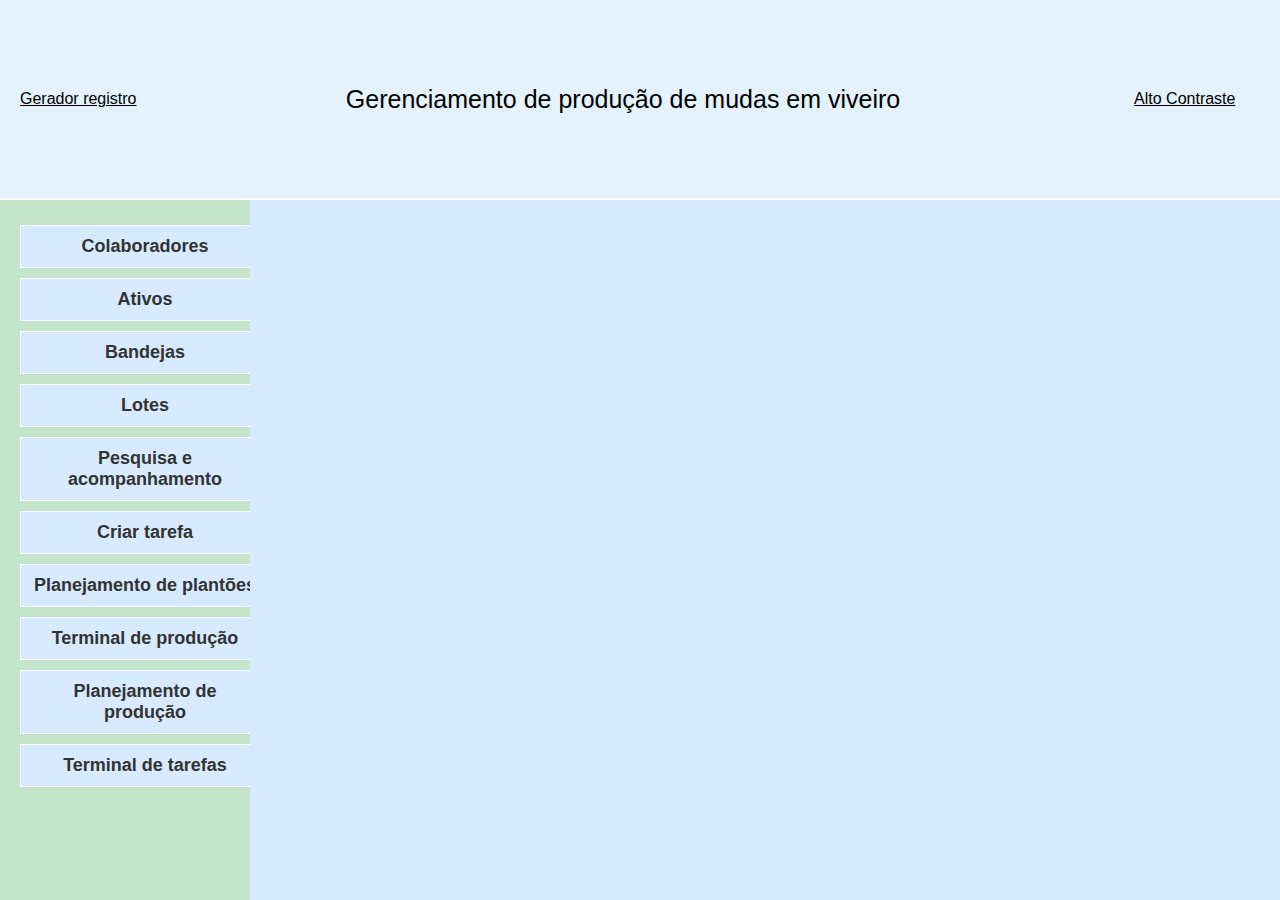
==== area_trabalho.html @ 023e3d78 "Primeiro commit" ====
<!DOCTYPE html>
<html lang="en">
<head>
<meta charset="UTF-8">
<meta name="viewport" content="width=device-width, initial-scale=1.0">
<title>Responsive Grid Interface</title>
<style>
  :root {
    --background-color: #d8eaff;
    --sidebar-color: #c3e6cb;
    --header-color: #e3f2fd;
    --border-color: #ffffff;
    --text-color: #333333;
    --highlight-color: #ffff00;
    --buttonRed-color:  #fde8e3;
    --button-color:  #80AFC1;
    --bginput-color:  #ffffff;
    --btinput-color: #80AFC1;
    --bdcalendario-color: #5B849E;
    --bgTitulos-color: #5B849E;
    --texttitulo-color: #ffffff;
    --texttituloHigh: #000000;
    --bgtask-color: #D99980;
    --diax-color: #F4A3A3;
  }

  [data-theme="high-contrast"] {
    --background-color: #000000;
    --sidebar-color: #000000;
    --header-color: #000000;
    --border-color: #ffffff;
    --text-color: #ffffff;
    --highlight-color: #ffff00;
    --buttonRed-color: #ff1500;
    --button-color:  #000000;
    --bginput-color:  #000000;
    --btinput-color: #000000;
    --bdcalendario-color: #ffff00;
    --bgTitulos-color: #000000;
    --texttitulo-color: #ffffff;
    --texttituloHigh: #ffffff;
    --bgtask-color: #000000;
    --diax-color: #ffff00;
    
  }

  body {
    margin: 0;
    font-family: Arial, sans-serif;
    background-color: var(--background-color);
    color: var(--text-color);
    display: grid;
    grid-template-rows: 200px auto;
    grid-template-columns: 250px auto;
    grid-template-areas: 
      "header header"
      "sidebar article";
    height: 100vh;
  }

  header {
    grid-area: header;
    background-color: var(--header-color);
    display: flex;
    flex-direction: row;
    justify-content: space-between;
    align-items: center;
    padding: 0 20px;
    border-bottom: 2px solid var(--border-color);
  }

  .header-section {
    flex: 1;
    text-align: center;
    padding: 10px;
    flex-direction:column;
  }

    .header-section:nth-child(1) { flex: 4; }
    .header-section:nth-child(2) { flex: 1; }
    .header-section:nth-child(3) { flex: 5; }
    .header-section:nth-child(4) { flex: 1; align-items: flex-end;}

  .sidebar {
    grid-area: sidebar;
    background-color: var(--sidebar-color);
    display: flex;
    flex-direction: column;
    padding: 20px;
    border-right: 2px solid var(--border-color);
    width: 250px;
  }

  .sidebar button {
    background-color: var(--background-color);
    border: 1px solid var(--border-color);
    color: var(--text-color);
    font-weight: bold;
    font-size: 18px;
    margin: 5px 0;
    padding: 10px;
    cursor: pointer;
    transition: background-color 0.3s ease;
    white-space: pre-wrap;
    
  }

  .article {
    grid-area: article;
    display: flex;
    flex-wrap: wrap;
    flex-direction: row;
    gap: 20px;
    padding: 20px;
    background-color: var(--background-color);
    overflow-y: auto;
  }

  .module {
    flex: 1 1 calc(33.333% - 40px); 
    max-width: calc(33.333% - 40px); 
    min-width: 300px; 
    background-color: var(--sidebar-color);
    border: 1px solid var(--border-color);
    padding: 20px;
    box-sizing: border-box;
  }

.module-dobro {
    flex: 2 1 calc(66.666% - 40px); 
    max-width: calc(66.666% - 40px); 
    min-width: 500px; 
    background-color: var(--sidebar-color);
    border: 1px solid var(--border-color);
    padding: 20px;
    box-sizing: border-box;
}

.module-triplo {
    flex: 2 1 100%; 
    max-width: 100%; 
    min-width: 1500px; 
    background-color: var(--sidebar-color);
    border: 1px solid var(--border-color);
    padding: 20px;
    box-sizing: border-box;
}

  .module h2 {
    margin: 0 0 10px;
    color: var(--text-color);
  }

  .module h3 {
    margin: 0 0 10px;
    color: var(--text-color);
  }

  [data-theme="high-contrast"] .module h2, [data-theme="high-contrast"] .module h3 {
    color: var(--highlight-color);
  }

  [data-theme="high-contrast"] {
    font-weight: bold;
  }

.circleButton {
    background: var(--sidebar-color);
    border: 1px solid var(--border-color);
    color: var(--text-color);
    padding: 30px;
    cursor: pointer;
    border-radius: 50%; 
    width: 50px; 
    height: 50px; 
    display: flex; 
    justify-content: center; 
    align-items: center; 
    font-size: 0.8rem; 
    text-align: center; 
    box-shadow: rgba(0, 0, 0, 0.17) 0px -23px 25px 0px inset, rgba(0, 0, 0, 0.15) 0px -36px 30px 0px inset, rgba(0, 0, 0, 0.1) 0px -79px 40px 0px inset, rgba(0, 0, 0, 0.06) 0px 2px 1px, rgba(0, 0, 0, 0.09) 0px 4px 2px, rgba(0, 0, 0, 0.09) 0px 8px 4px, rgba(0, 0, 0, 0.09) 0px 16px 8px, rgba(0, 0, 0, 0.09) 0px 32px 16px;
}

.TitleHigh{
        font-size: 25px;
        font-weight:unset;
        color: var(--texttituloHigh);
        white-space: wrap;
    }


  @media (max-width: 800px) {
    body {
      grid-template-rows: auto auto auto;
      grid-template-columns: auto;
      grid-template-areas: 
        "header"
        "sidebar"
        "article";     
    }

    header {
      flex-direction: column;
    }

    .header-section {
        text-align: center;
        padding: 5px 0;
        flex-direction: row;
    }

    .header-section:nth-child(1) { flex: 3; }
    .header-section:nth-child(2) { flex: 6; }
    .header-section:nth-child(3) { flex: 5; }
    .header-section:nth-child(4) { flex: 1; align-items: flex-end;flex-direction: row;}

    .sidebar {
      padding: 5px;
      border-bottom: 2px solid var(--border-color);
      width: 100%;
      overflow-x: auto;
      flex-direction: row;
      max-height: 100px;
    }

    .sidebar button {
        background-color: var(--background-color);
        border: 1px solid var(--border-color);
        color: var(--text-color);
        font-weight: bold;
        font-size: 18px;
        margin: 3px;
        padding: 20px;
        cursor: pointer;
        transition: background-color 0.3s ease;
        white-space: pre-wrap;
        min-width: 200px;
        max-width: 400px;
        max-height: 100px;
        
    }

    .module {
      flex: 1 1 100%;
      max-width: 100%; 
    }

    .module {
        flex: 1 1 calc(50% - 40px); 
        max-width: calc(50% - 40px); 
        min-width: 365px; 

    }

    .module-dobro {
        flex: 1 1 calc(50% - 40px); 
        max-width: calc(50% - 40px); 
        min-width: 365px;  

    }

    .module-triplo {
        flex: 1 1 calc(50% - 40px); 
        max-width: calc(50% - 40px); 
        min-width: 350px;  

    }

    .article {
      gap: 10px;
     
    }

    .TitleHigh{
        font-size: 15px;
        font-weight:unset;
        color: var(--texttituloHigh);
    }
}
</style>
<link rel="stylesheet" href="css/forms.css">
<link rel="stylesheet" href="css/workspace.css">
<link rel="stylesheet" href="css/tarefas.css">

<script src="js/dbgeration.js"></script>
</head>
<body>
    <header>
        <a href="" style="color: var(--texttituloHigh);" title="Clique para adicionar repositorio de dados"  onclick="saveDataColaboradores(); saveDataAtivos(); saveDataBandejas(); salvardataLote(); salvardatatarefa()">Gerador registro</a>
        <div class="header-section"></div>
        <div class="header-section"><p class="TitleHigh">Gerenciamento de produção de mudas em viveiro</p></div>
        <div class="header-section"></div>
        <div class="header-section" style="width: 80px;">
        <a href="#" style="color: var(--texttituloHigh);" onclick="toggleContrast()">Alto Contraste</a>
        
        </div>
    </header>

    <aside class="sidebar">
        <button title="Colaboradores" onclick="startTask('cadastro_colaboradores.html',initializeColaboradoresForm)">Colaboradores</button>
        <button title="Cadastro de Ativos" onclick="startTask('cadastro_ativos.html',initializeAtivos)">Ativos</button>
        <button title="Cadastro de Bandeija" onclick="startTask('cadastro_bandeja.html')">Bandejas</button>
        <button title="Lotes de produtos" onclick="startTask('cadastro_lotes.html',getalllotes)">Lotes</button>
        <button title="Acompanhamento Pesquisa" onclick="startTask('cadastro_pesquisa.html',initializeSlidersAndForm)">Pesquisa e acompanhamento</button>
        <button title="Adicionar tarefa não agregada" onclick="startTask('cadastro_tarefa.html',initializeTarefas)">Criar tarefa</button>
        <button title="Gestão de plantões" onclick="startTask('getsao_plantao.html',inicitializePlanPlantoes)">Planejamento de plantões</button>
        <button title="Terminal para produção" onclick="startTask('leitor_qrcode.html',loadQRCodeScript)">Terminal de produção</button>
        <button title="planejar produção" onclick="startTask('distribuicao_producao2.html',inicializeCalendario)">Planejamento de produção</button>
        <button title="Terminal de tarefas" onclick="startTask('tesrminal_tarefacil.html')">Terminal de tarefas</button>
    </aside>
    <div id="modules-container" class="article">

    </div>

<script src="js/localstorage.js"></script>
<script src="js/scripts.js"></script>



<script>
function toggleContrast() {
    const body = document.body;
    if (body.hasAttribute('data-theme')) {
    body.removeAttribute('data-theme');
    } else {
    body.setAttribute('data-theme', 'high-contrast');
    }
}
</script>
</body>
</html>
---- css/forms.css ----
/*

    Estilos para os formularios

*/

.form-group{
    margin: 10px;
}

.form-group label span {
    font-weight: bold;
    margin-left: 5px;
}

.form-group label {
    display: block;
    margin-bottom: 5px;
    font-weight: bold;
    color: var(--text-color);
}

.form-group input{
    width: 100%;
    height: 50px;
    padding: 0.8rem;
    border: 1px solid var(--border-color);
    border-radius: 14px;
    box-sizing: border-box;
    font-size: 20px;
    background-color: var(--bginput-color);
    color: var(--text-color)
}

.form-group select {
    width: 100%;
    font-size: 20px;
    height: 50px;
    padding: 0.8rem;
    border: 1px solid var(--border-color);
    border-radius: 14px;
    box-sizing: border-box;
    background-color: var(--bginput-color);
    color: var(--text-color)
}

.form-group textarea {
    width: 100%;
    padding: 0.8rem;
    border: 1px solid var(--border-color);
    border-radius: 14px;
    font-size: 20px;
    box-sizing: border-box;
    background-color: var(--bginput-color);
    color: var(--text-color)
}

.form-group button{
    width: 100%;
    height: 50px;
    border-radius: 10px;
    font-size: 20px;
    font-weight: bold;
    background-color: #80AFC1;
    color: var(--texttitulo-color);
}


/*******************************************************************
/*******************************************************************

    listagens 

*/

.list-container {
    margin-top: 20px;
}
.list-container div {
    display: flex;
    gap: 10px;
    margin-bottom: 10px;
}
.list-container div input {
    flex: 1;
}
.list-container div button {
    background-color: #dc3545;
    color: white;
    border: none;
    padding: 10px;
    cursor: pointer;
    border-radius: 4px;
}
.list-container div button:hover {
    background-color: #bd2130;
}


.list-view {
    list-style-type: none;
    padding: 0;
    margin: 0;
    border: 1px inset black;
    height: 200px;
    overflow-y: scroll;
    
}

.list-view li {
    padding: 0.5rem;
    border: 1px solid #8688bb;
    margin-bottom: 0.5rem;
    border-radius: 4px;
    background-color: var(--bgtask-color);
    color: var(--border-color);
}


/****************************************************/

.list-container-sample{

    border: 2px solid #000000;
    max-height: 300px;
    font-size: 22px;
    color: black;
    overflow-x: auto;
}

.list-container-sample div{
    margin: 2px;
    background-color: white;
}


/*

    caixa de sobresalto

*/

dialog {
    width: 400px;
    padding: 20px;
    background-color: lightblue;
    border: 2px solid #333;
    border-radius: 8px;
    box-shadow: 0px 4px 6px rgba(0, 0, 0, 0.2);
    position: relative;  /* Necessário para ajustar o comportamento */
  }
  dialog::backdrop {
    background: rgba(0, 0, 0, 0.8);  /* Cor do fundo semitransparente */
  }



/*

ferramentas doformulario

*/

.hidden {
    display: none;
}

.results {
    margin-top: 20px;
    font-weight: bold;
    color: #5fcd20;
}

.progress-bar{
    background-color: blue;
    width: 80%;
    color: white;
}

/****************************************************************


        Leitor QRCode


*******************************************************************/

.qr-reader {
    width: 100%;
    max-width: 400px;
    margin: auto;
    border: 1px solid #ccc;
    border-radius: 8px;
    overflow: hidden;
    background: #f9f9f9;
    max-height: 400px;
}

.qr-result {
    text-align: center;
    margin-top: 10px;
    font-size: 16px;
    color: #333;
}
---- css/workspace.css ----
/*

    Controles de formularios

*/

.close-window{
    background: var( --buttonRed-color);
    border: 1px solid var(--border-color);
    color: var(--text-color);
    padding: 5px;
    cursor: pointer;
    border-radius: 50%; 
    float: right;
    width: 50px; 
    height: 50px; 
    font-size: 30px;
    text-align: center; 
    box-shadow: rgba(0, 0, 0, 0.17) 0px -23px 25px 0px inset, rgba(0, 0, 0, 0.15) 0px -36px 30px 0px inset, rgba(0, 0, 0, 0.1) 0px -79px 40px 0px inset, rgba(0, 0, 0, 0.06) 0px 2px 1px, rgba(0, 0, 0, 0.09) 0px 4px 2px, rgba(0, 0, 0, 0.09) 0px 8px 4px, rgba(0, 0, 0, 0.09) 0px 16px 8px, rgba(0, 0, 0, 0.09) 0px 32px 16px;
}


/*

    imagens

*/

#fotoAtivo {
    padding: 10px;
    border-radius: 5px;
    width: 100%;
    max-width: 300px;
}

.preview-container {
    margin-top: 10px;
    text-align: center;
    
}

.preview-container img {
    border: 10px solid #A3D8F4;
    border-radius: 5px;
    max-width: 300px;
    height: auto;
    box-shadow: rgba(0, 0, 0, 0.4) 0px 2px 4px, rgba(0, 0, 0, 0.3) 0px 7px 13px -3px, rgba(0, 0, 0, 0.2) 0px -3px 0px inset;
}


/*

    Calendarios


*/


.RetangleButton{
    background-color: var(--bgTitulos-color);
    border: 2px solid  var(--bdcalendario-color);
    color: var(--texttitulo-color);
    padding: 20px;
    cursor: pointer;
    border-radius: 25; 
    display: flex; 
    justify-content: center; 
    align-items: center; 
    font-size: 18px; 
    text-align: center; 
}


.controleMes{
    display: flex;
    flex-direction: row;
    flex-wrap: nowrap;
    margin: 4px;
    font-size: 1.2rem;
}

.controleMes button{
    padding: 20px;
    background-color: var(--button-color);
    border-radius: 8px;
    font-size: 1.2rem;
}

.controleMes label{
    padding: 10px;
    border :1px solid car(--border-color); 
}


.calendario{

    display: grid;
    grid-template-columns:auto auto auto auto auto auto auto; 
    grid-template-rows: auto auto auto auto auto auto auto;
}

.dia {
    border: 1px solid var(--bdcalendario-color);
    padding: 10px;
    height:180px;
    overflow-y: auto;
}

.diaX {
    border: 1px solid var(--bdcalendario-color);
    padding: 10px;
    height: 180px;
    background-color: var(--diax-color);
}

.titulo-dia {
    background-color: var(--bgTitulos-color);
    border: 2px solid  var(--bdcalendario-color);
    padding: 5px;
    height: 30px;
    text-align: center;
    font-weight: bold;
    color:var(--texttitulo-color);  
}

.tarefamap {
    margin: 3px 0;
    padding: 5px;
    border: 1px solid #ddd;
    cursor: grab;
    border-radius: 15px;
    text-align: center;
    color: var(--border-color);
    font-weight: bold;
    background-color: var(--bgtask-color);
    
}




.calendario-container {
    width: 100%;
    margin: auto;
    text-align: center;
    font-family: Arial, sans-serif;
    overflow-x: auto;
}

.controle {
    display: flex;
    justify-content: space-between;
    align-items: center;
    margin-bottom: 10px;
}

.tool{
    display: grid;
    width: 300px;


}

.titulo-dias, .calendario-grid {   
    display: grid;
    grid-template-columns: 1fr 1fr 1fr 1fr 1fr 1fr 1fr;
 
}

.titulo-dias div {
    font-weight: bold;
    background-color: var(--bgTitulos-color);
    border: 2px solid  var(--bdcalendario-color);
    height: 30px;
    
}

.calendario-grid dia {
    border: 1px solid var(--bdcalendario-color);
    height: 250px;
    display: flex;
    flex-direction: column;
    justify-content: center;
    align-items: center;
    overflow-y: auto;
    
}

.calendario-grid div .tarefamap {
    cursor: grab;
    width: 90%;
    padding: 5px;
    max-height: 50px;
    color: va(--bgtask-color) ;

}

.calendario-grid .vazio {
    border:none;

}





@media (max-width: 800px) {

    .calendario{
        display: grid;
        grid-template-columns:auto; 
        grid-template-rows: auto ;
    }

}
---- css/tarefas.css ----
.task-container{
   
    grid-area: tarefa;
    border:2px solid white;
}


.task-bar {
   
    display: flex;
    align-items: center;
    flex-wrap: wrap; 
    overflow-y: auto; 
    white-space: nowrap; 
    background-color: #f4f4f4; 
    gap: 10px; 
    scrollbar-width: thin; 
    scrollbar-color: #888 #ccc; 
    height: 130px;
    border-radius: 25px;
    padding: 25px;

}

.task-bar_terminal {
   
    display: flex;
    flex-direction: row;
    flex-wrap: wrap; 
    overflow-y: auto; 
    white-space: nowrap; 
    background-color: #f4f4f4; 
    gap: 10px; 
    scrollbar-width: thin; 
    scrollbar-color: #888 #ccc; 
    height: 400px;
    border-radius: 15px;
    padding: 25px;

}

/* Estilo dos itens da barra de tarefas */
.task {
    
    flex-direction: column;
    align-items:flex-start;
    background-color: #4a90e2;
    color: #ffffff;
    padding: 10px;
    border-radius: 15px;
    border: 2px inset #5d9ae0;
    text-align: center;
    cursor: pointer;
    box-shadow: 0 2px 5px rgba(0, 0, 0, 0.2);
    transition: transform 0.3s ease;
    font-size: 12px;
    width: 90px;
    height: 90px;
    
    
}

/* Efeito ao passar o mouse */
.task:hover {
    box-shadow: rgba(0, 0, 0, 0.25) 0px 54px 55px, rgba(0, 0, 0, 0.12) 0px -12px 30px, rgba(0, 0, 0, 0.12) 0px 4px 6px, rgba(0, 0, 0, 0.17) 0px 12px 13px, rgba(0, 0, 0, 0.09) 0px -3px 5px;
    transform: scale(1.25); /* Aumenta levemente o tamanho */
}

/* Ajustes no scrollbar para navegadores compatíveis */
.task-bar::-webkit-scrollbar {
    height: 8px; /* Altura do scrollbar */
}

.task-bar::-webkit-scrollbar-thumb {
    background: #888; 
    border-radius: 10px; 
}
.task-bar::-webkit-scrollbar-track {
    background: #ccc; 
}

.task img {
    width: 70px;
    height: 60px;
    margin-top:0px;
}

.micro-task-container{
    width: 100%;
    height: 80px;
    display: flex;
    flex-direction: row; 
    flex-wrap: nowrap;
    align-items: center;
    border: 1px inset blue;
    background-color: #87bde7;
    padding: 2px;
    overflow-y: auto; 
    white-space: nowrap; 
    scrollbar-width: thin; 
    scrollbar-color: #888 #ccc; 
}

.micro-task{

    margin-left: 3px;
    width: 50px;
    height: 50px;
    background-color: #4a90e2;
    border-radius: 15px;
    box-shadow: 0 2px 5px rgba(0, 0, 0, 0.2);
}

.micro-task:hover {
    box-shadow: rgba(0, 0, 0, 0.25) 0px 54px 55px, rgba(0, 0, 0, 0.12) 0px -12px 30px, rgba(0, 0, 0, 0.12) 0px 4px 6px, rgba(0, 0, 0, 0.17) 0px 12px 13px, rgba(0, 0, 0, 0.09) 0px -3px 5px;
    transform: scale(1.25); /* Aumenta levemente o tamanho */
}
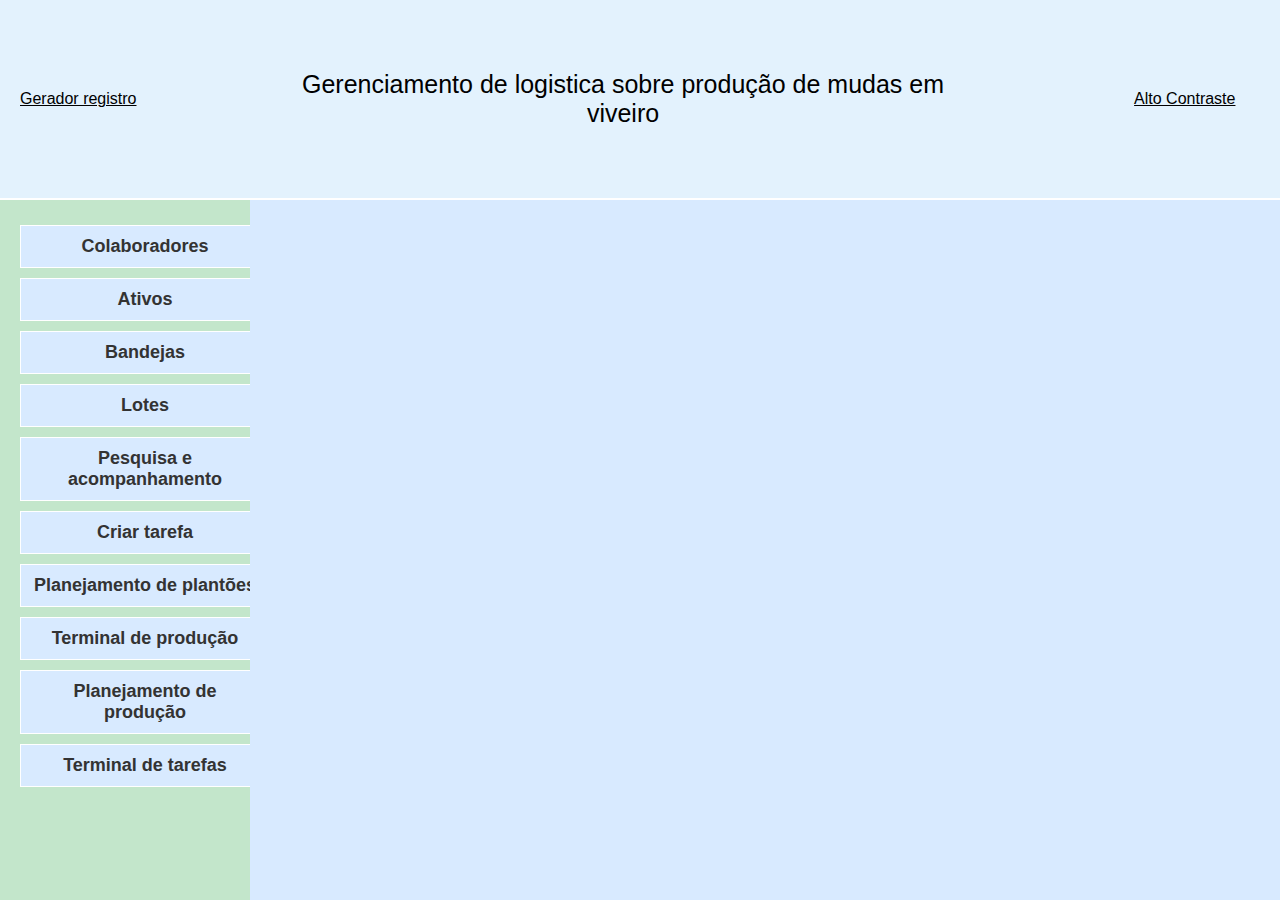
==== commit bd5f8206: "atualização do terminal e scriptjs" ====
--- a/area_trabalho.html
+++ b/area_trabalho.html
@@ -67,6 +67,7 @@
     align-items: center;
     padding: 0 20px;
     border-bottom: 2px solid var(--border-color);
+
   }
 
   .header-section {
@@ -78,7 +79,9 @@
 
     .header-section:nth-child(1) { flex: 4; }
     .header-section:nth-child(2) { flex: 1; }
-    .header-section:nth-child(3) { flex: 5; }
+    .header-section:nth-child(3) { flex: 5; 
+
+    }
     .header-section:nth-child(4) { flex: 1; align-items: flex-end;}
 
   .sidebar {
@@ -282,13 +285,13 @@
 <link rel="stylesheet" href="css/workspace.css">
 <link rel="stylesheet" href="css/tarefas.css">
 
-<script src="js/dbgeration.js"></script>
+<script src="./js/dbgeration.js"></script>
 </head>
 <body>
-    <header>
+    <header role="navigation">
         <a href="" style="color: var(--texttituloHigh);" title="Clique para adicionar repositorio de dados"  onclick="saveDataColaboradores(); saveDataAtivos(); saveDataBandejas(); salvardataLote(); salvardatatarefa()">Gerador registro</a>
         <div class="header-section"></div>
-        <div class="header-section"><p class="TitleHigh">Gerenciamento de produção de mudas em viveiro</p></div>
+        <div class="header-section"><p class="TitleHigh">Gerenciamento de logistica sobre produção de mudas em viveiro</p></div>
         <div class="header-section"></div>
         <div class="header-section" style="width: 80px;">
         <a href="#" style="color: var(--texttituloHigh);" onclick="toggleContrast()">Alto Contraste</a>
@@ -296,7 +299,7 @@
         </div>
     </header>
 
-    <aside class="sidebar">
+    <aside class="sidebar" role="navigation">
         <button title="Colaboradores" onclick="startTask('cadastro_colaboradores.html',initializeColaboradoresForm)">Colaboradores</button>
         <button title="Cadastro de Ativos" onclick="startTask('cadastro_ativos.html',initializeAtivos)">Ativos</button>
         <button title="Cadastro de Bandeija" onclick="startTask('cadastro_bandeja.html')">Bandejas</button>
@@ -308,7 +311,7 @@
         <button title="planejar produção" onclick="startTask('distribuicao_producao2.html',inicializeCalendario)">Planejamento de produção</button>
         <button title="Terminal de tarefas" onclick="startTask('tesrminal_tarefacil.html')">Terminal de tarefas</button>
     </aside>
-    <div id="modules-container" class="article">
+    <div id="modules-container" class="article" role="navigation">
 
     </div>
 
--- a/css/workspace.css
+++ b/css/workspace.css
@@ -46,6 +46,12 @@
     max-width: 300px;
     height: auto;
     box-shadow: rgba(0, 0, 0, 0.4) 0px 2px 4px, rgba(0, 0, 0, 0.3) 0px 7px 13px -3px, rgba(0, 0, 0, 0.2) 0px -3px 0px inset;
+}
+
+.imagemlist{
+    width: 8%; 
+    height: 98%;
+    margin-left:20px;
 }
 
 
@@ -213,5 +219,11 @@
         grid-template-rows: auto ;
     }
 
-}
-
+    .imagemlist{
+
+        width: 20%;
+       
+    }
+
+}
+
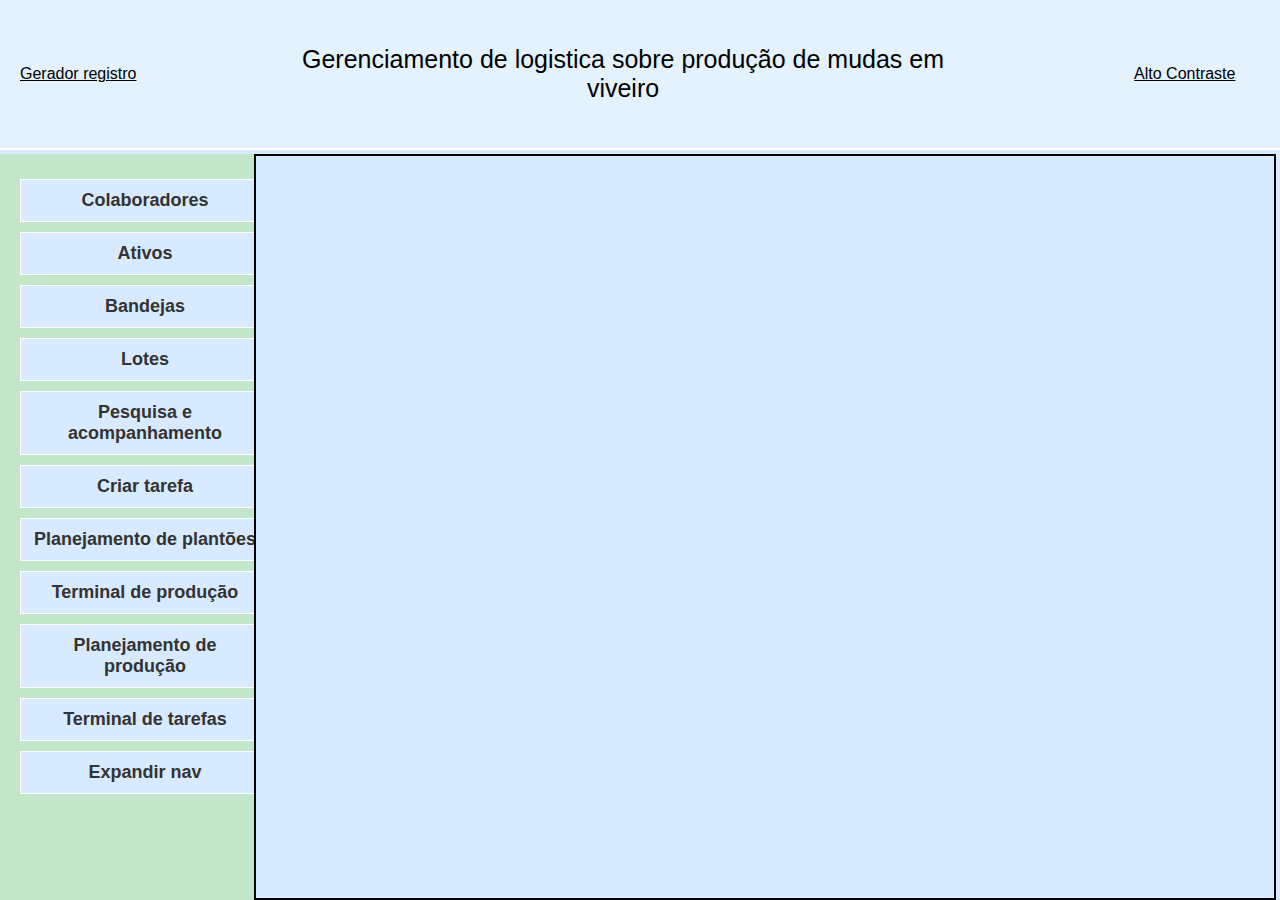
==== commit 9eb26c79: "atualizaçao geral 2" ====
--- a/area_trabalho.html
+++ b/area_trabalho.html
@@ -14,6 +14,7 @@
     --highlight-color: #ffff00;
     --buttonRed-color:  #fde8e3;
     --button-color:  #80AFC1;
+    --buttonfont-color: #000000;
     --bginput-color:  #ffffff;
     --btinput-color: #80AFC1;
     --bdcalendario-color: #5B849E;
@@ -33,6 +34,7 @@
     --highlight-color: #ffff00;
     --buttonRed-color: #ff1500;
     --button-color:  #000000;
+    --buttonfont-color: #ffffff;
     --bginput-color:  #000000;
     --btinput-color: #000000;
     --bdcalendario-color: #ffff00;
@@ -50,12 +52,14 @@
     background-color: var(--background-color);
     color: var(--text-color);
     display: grid;
-    grid-template-rows: 200px auto;
-    grid-template-columns: 250px auto;
+    grid-template-rows: 150px 1fr auto;
+    grid-template-columns: 250px 1fr auto;
     grid-template-areas: 
-      "header header"
-      "sidebar article";
+      "header header header"
+      "sidebar article nav3"
+      "sidebar article nav3";
     height: 100vh;
+    gap:4px;
   }
 
   header {
@@ -79,9 +83,7 @@
 
     .header-section:nth-child(1) { flex: 4; }
     .header-section:nth-child(2) { flex: 1; }
-    .header-section:nth-child(3) { flex: 5; 
-
-    }
+    .header-section:nth-child(3) { flex: 5; }
     .header-section:nth-child(4) { flex: 1; align-items: flex-end;}
 
   .sidebar {
@@ -117,7 +119,24 @@
     padding: 20px;
     background-color: var(--background-color);
     overflow-y: auto;
-  }
+    border: 2px solid black;
+  }
+
+  .nav3{
+
+    right: 0;
+    background-color: var(--background-color);
+    width: 0;
+    overflow: hidden;
+    transition: width 0.3s ease;
+    
+    
+  }
+
+  .nav3.expanded {
+      width: 280px;
+      border: 2px solid black;
+    }
 
   .module {
     flex: 1 1 calc(33.333% - 40px); 
@@ -194,12 +213,13 @@
 
   @media (max-width: 800px) {
     body {
-      grid-template-rows: auto auto auto;
+      grid-template-rows: 150 auto auto;
       grid-template-columns: auto;
       grid-template-areas: 
         "header"
         "sidebar"
-        "article";     
+        "article"; 
+            
     }
 
     header {
@@ -208,13 +228,13 @@
 
     .header-section {
         text-align: center;
-        padding: 5px 0;
+        padding: 0px 0;
         flex-direction: row;
     }
 
-    .header-section:nth-child(1) { flex: 3; }
-    .header-section:nth-child(2) { flex: 6; }
-    .header-section:nth-child(3) { flex: 5; }
+    .header-section:nth-child(1) { flex: 2; }
+    .header-section:nth-child(2) { flex: 2; }
+    .header-section:nth-child(3) { flex: 2; }
     .header-section:nth-child(4) { flex: 1; align-items: flex-end;flex-direction: row;}
 
     .sidebar {
@@ -310,10 +330,19 @@
         <button title="Terminal para produção" onclick="startTask('leitor_qrcode.html',loadQRCodeScript)">Terminal de produção</button>
         <button title="planejar produção" onclick="startTask('distribuicao_producao2.html',inicializeCalendario)">Planejamento de produção</button>
         <button title="Terminal de tarefas" onclick="startTask('tesrminal_tarefacil.html')">Terminal de tarefas</button>
+        <button title="Expande painel" class="toggle-nav3-button" >Expandir nav</button>
     </aside>
+    
+    
     <div id="modules-container" class="article" role="navigation">
 
     </div>
+    
+    
+    <nav class="nav3">
+        nav
+
+    </nav>
 
 <script src="js/localstorage.js"></script>
 <script src="js/scripts.js"></script>
@@ -329,6 +358,20 @@
     body.setAttribute('data-theme', 'high-contrast');
     }
 }
+
+document.querySelector('.toggle-nav3-button').addEventListener('click', function() {
+    const nav3 = document.querySelector('.nav3');
+    const article = document.querySelector('.article');
+  
+    nav3.classList.toggle('expanded');
+    
+    // Ajustar o article para liberar espaço para o nav3
+    if (nav3.classList.contains('expanded')) {
+      article.style.marginRight = '0px';  // Quando o nav se expande, o article cede espaço.
+    } else {
+      article.style.marginRight = '0px';     // Quando o nav é recolhido, o article ocupa todo o espaço.
+    }
+  });
 </script>
 </body>
 </html>
--- a/css/forms.css
+++ b/css/forms.css
@@ -61,8 +61,8 @@
     border-radius: 10px;
     font-size: 20px;
     font-weight: bold;
-    background-color: #80AFC1;
-    color: var(--texttitulo-color);
+    background-color: var(--button-color);
+    color: var(--buttonfont-color);
 }
 
 
--- a/css/workspace.css
+++ b/css/workspace.css
@@ -6,6 +6,7 @@
 */
 
 .close-window{
+    position:relative;
     background: var( --buttonRed-color);
     border: 1px solid var(--border-color);
     color: var(--text-color);
@@ -13,6 +14,8 @@
     cursor: pointer;
     border-radius: 50%; 
     float: right;
+    top: -30px;
+    left: 30px;
     width: 50px; 
     height: 50px; 
     font-size: 30px;
@@ -84,10 +87,11 @@
     flex-wrap: nowrap;
     margin: 4px;
     font-size: 1.2rem;
+   
 }
 
 .controleMes button{
-    padding: 20px;
+    padding: 10px;
     background-color: var(--button-color);
     border-radius: 8px;
     font-size: 1.2rem;
@@ -164,8 +168,6 @@
 .tool{
     display: grid;
     width: 300px;
-
-
 }
 
 .titulo-dias, .calendario-grid {   
@@ -182,7 +184,7 @@
     
 }
 
-.calendario-grid dia {
+.calendario-grid .dia {
     border: 1px solid var(--bdcalendario-color);
     height: 250px;
     display: flex;
--- a/css/tarefas.css
+++ b/css/tarefas.css
@@ -111,6 +111,11 @@
     box-shadow: 0 2px 5px rgba(0, 0, 0, 0.2);
 }
 
+.micro-task img{
+
+    padding: 10%;
+}
+
 .micro-task:hover {
     box-shadow: rgba(0, 0, 0, 0.25) 0px 54px 55px, rgba(0, 0, 0, 0.12) 0px -12px 30px, rgba(0, 0, 0, 0.12) 0px 4px 6px, rgba(0, 0, 0, 0.17) 0px 12px 13px, rgba(0, 0, 0, 0.09) 0px -3px 5px;
     transform: scale(1.25); /* Aumenta levemente o tamanho */
